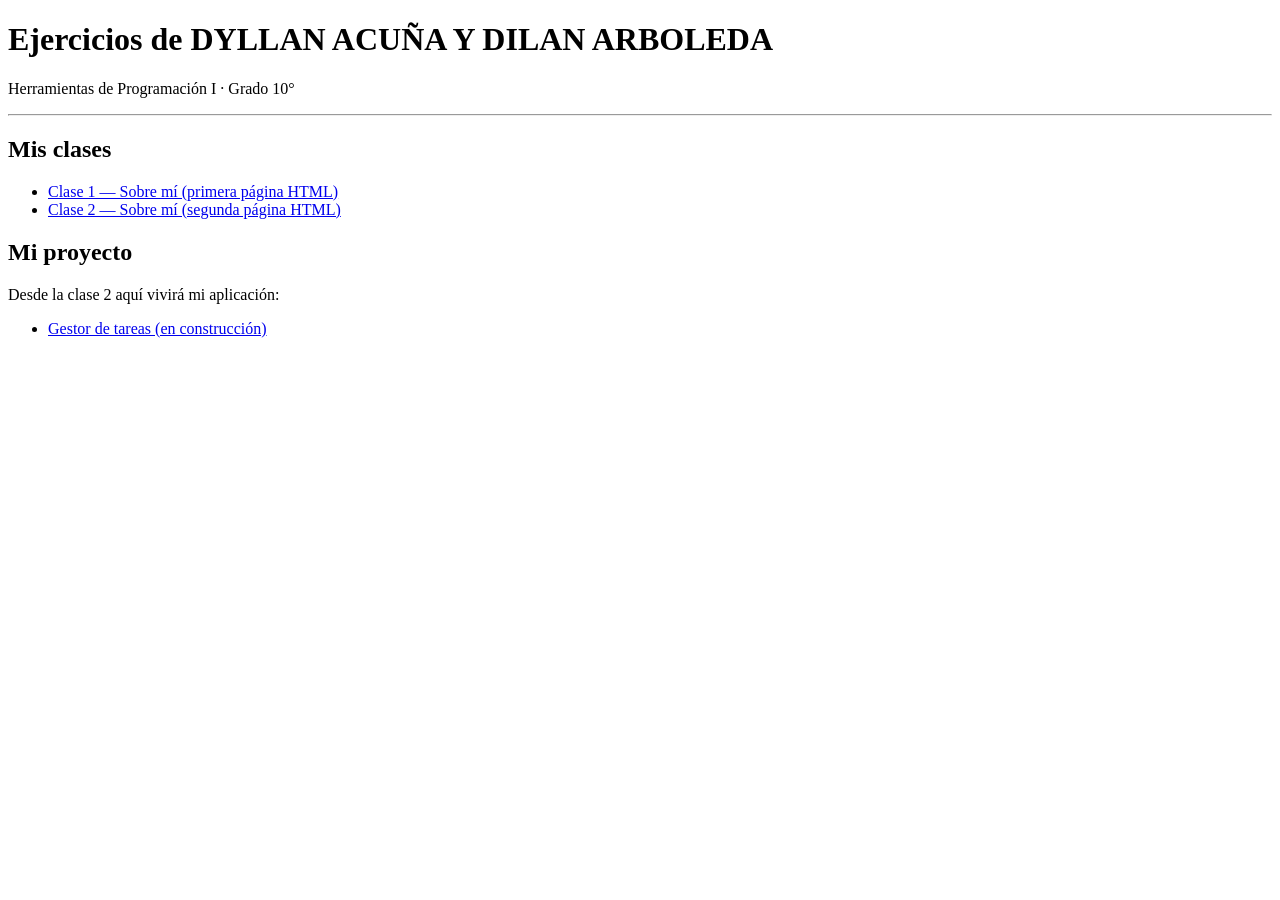
==== index.html @ 3794aac6 "index modificacion" ====
<!DOCTYPE html>
<html lang="es">
<head>
  <meta charset="UTF-8">
  <meta name="viewport" content="width=device-width, initial-scale=1.0">
  <title>Ejercicios · Herramientas de Programación I</title>
</head>
<body>
  <h1>Ejercicios de DYLLAN ACUÑA Y DILAN ARBOLEDA</h1>
  <p>Herramientas de Programación I · Grado 10°</p>

  <hr>

  <h2>Mis clases</h2>
  <ul>
    <li><a href="clase01/index.html">Clase 1 — Sobre mí (primera página HTML)</a></li>
    <li><a href="clase02/index.html">Clase 2 — Sobre mí (segunda página HTML)</a></li>
  </ul>

  <h2>Mi proyecto</h2>
  <p>Desde la clase 2 aquí vivirá mi aplicación:</p>
  <ul>
    <li><a href="proyecto/index.html">Gestor de tareas (en construcción)</a></li>
  </ul>
</body>
</html>
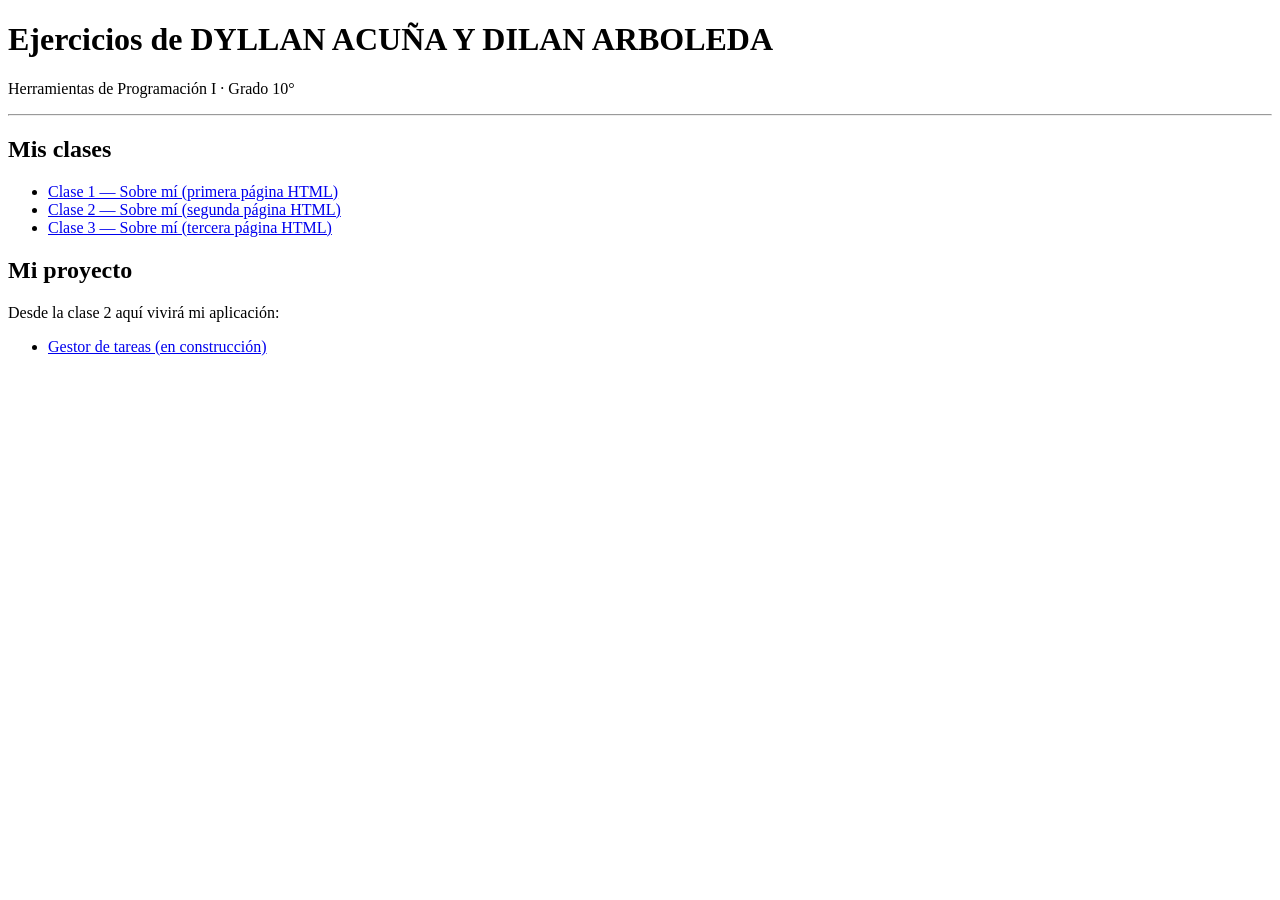
==== commit 7a712187: "Add link to Clase 3 in index.html" ====
--- a/index.html
+++ b/index.html
@@ -15,6 +15,7 @@
   <ul>
     <li><a href="clase01/index.html">Clase 1 — Sobre mí (primera página HTML)</a></li>
     <li><a href="clase02/index.html">Clase 2 — Sobre mí (segunda página HTML)</a></li>
+    <li><a href="clase03/index.html">Clase 3 — Sobre mí (tercera página HTML)</a></li>
   </ul>
 
   <h2>Mi proyecto</h2>
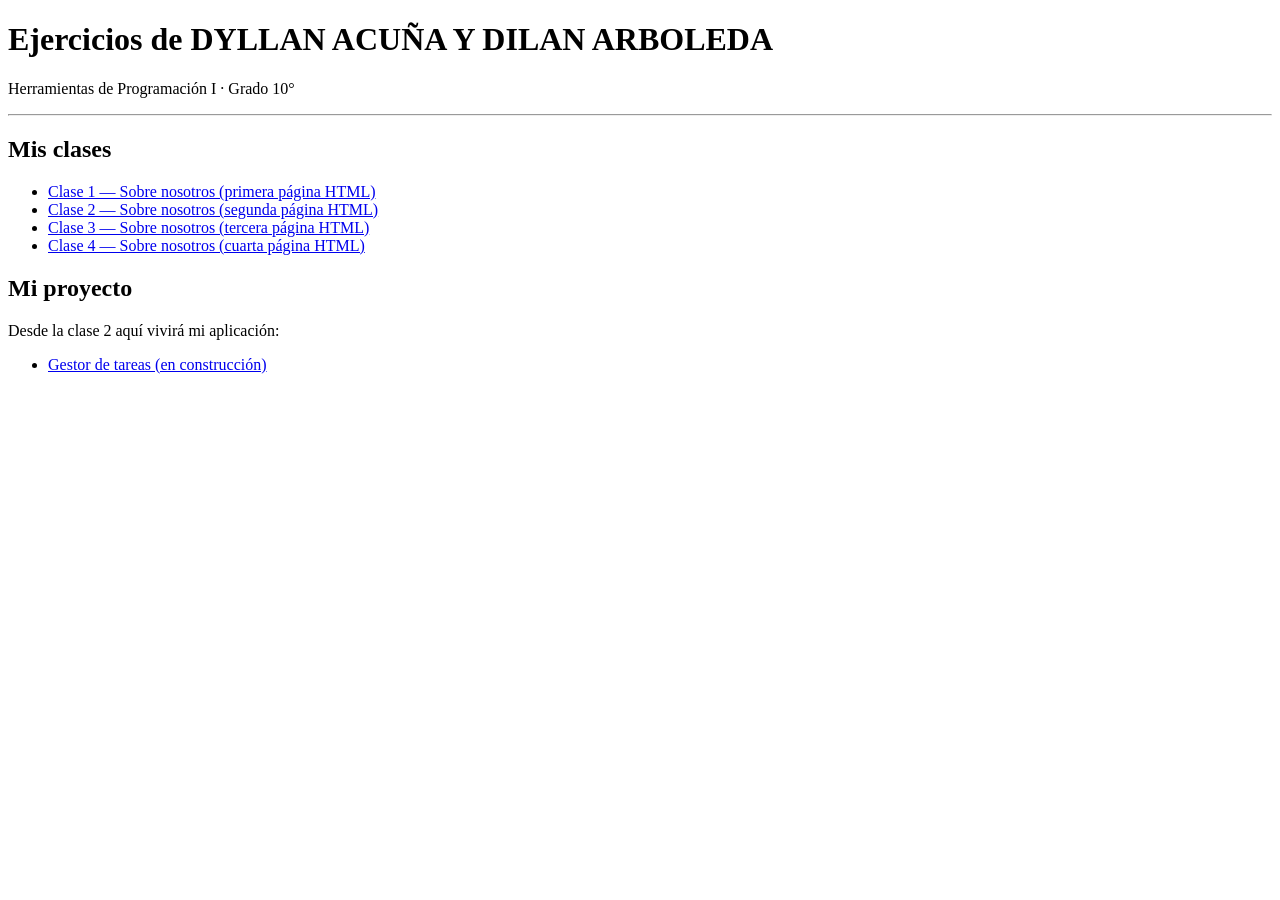
==== commit e69c03e6: "Update class links to reflect 'Sobre nosotros'" ====
--- a/index.html
+++ b/index.html
@@ -13,9 +13,10 @@
 
   <h2>Mis clases</h2>
   <ul>
-    <li><a href="clase01/index.html">Clase 1 — Sobre mí (primera página HTML)</a></li>
-    <li><a href="clase02/index.html">Clase 2 — Sobre mí (segunda página HTML)</a></li>
-    <li><a href="clase03/index.html">Clase 3 — Sobre mí (tercera página HTML)</a></li>
+    <li><a href="clase01/index.html">Clase 1 — Sobre nosotros (primera página HTML)</a></li>
+    <li><a href="clase02/index.html">Clase 2 — Sobre nosotros (segunda página HTML)</a></li>
+    <li><a href="clase03/index.html">Clase 3 — Sobre nosotros (tercera página HTML)</a></li>
+    <li><a href="clase04/index.html">Clase 4 — Sobre nosotros (cuarta página HTML)</a></li>
   </ul>
 
   <h2>Mi proyecto</h2>
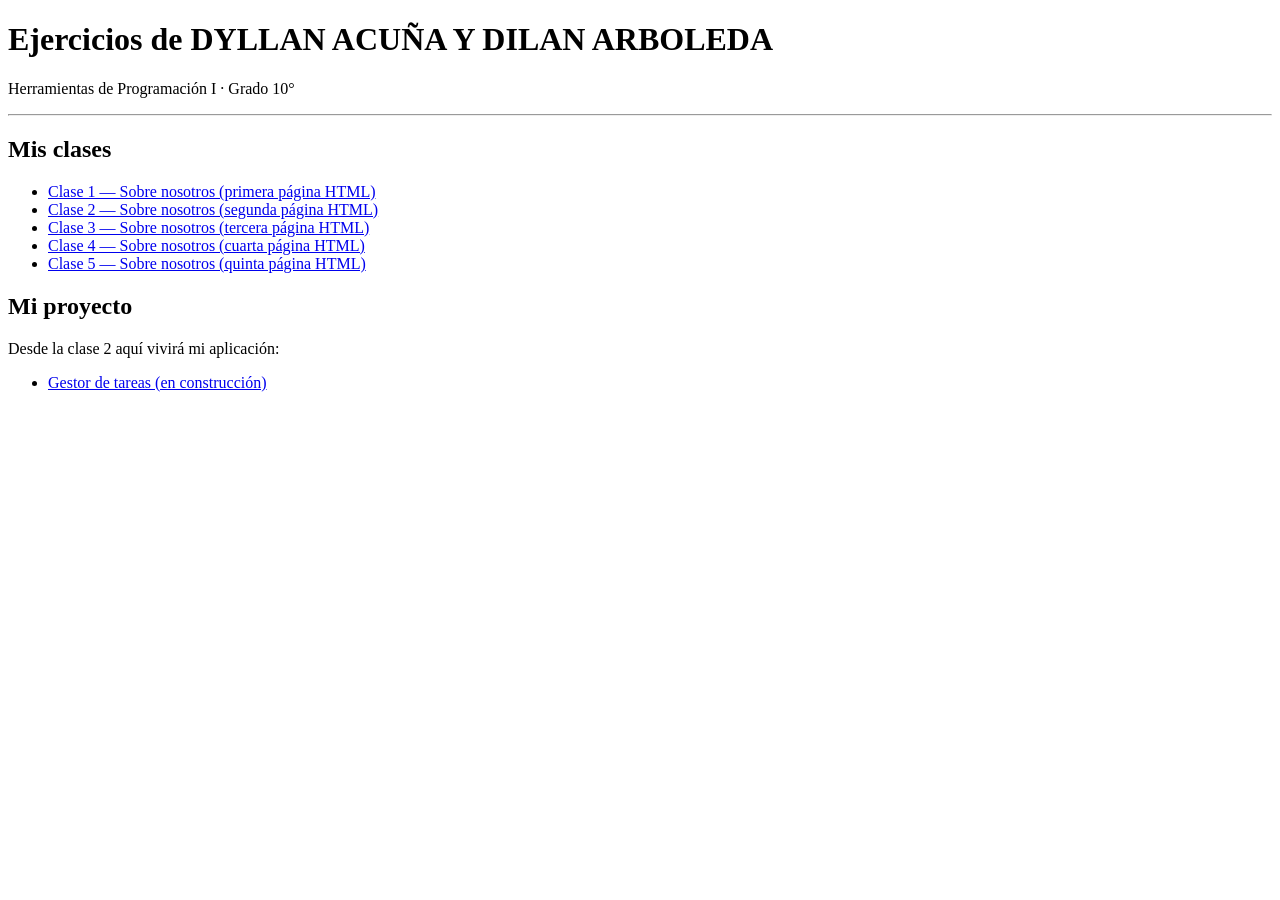
==== commit fadaaf95: "Add link for Clase 5 in index.htmlotra" ====
--- a/index.html
+++ b/index.html
@@ -17,6 +17,7 @@
     <li><a href="clase02/index.html">Clase 2 — Sobre nosotros (segunda página HTML)</a></li>
     <li><a href="clase03/index.html">Clase 3 — Sobre nosotros (tercera página HTML)</a></li>
     <li><a href="clase04/index.html">Clase 4 — Sobre nosotros (cuarta página HTML)</a></li>
+    <li><a href="clase05/index.html">Clase 5 — Sobre nosotros (quinta página HTML)</a></li>
   </ul>
 
   <h2>Mi proyecto</h2>
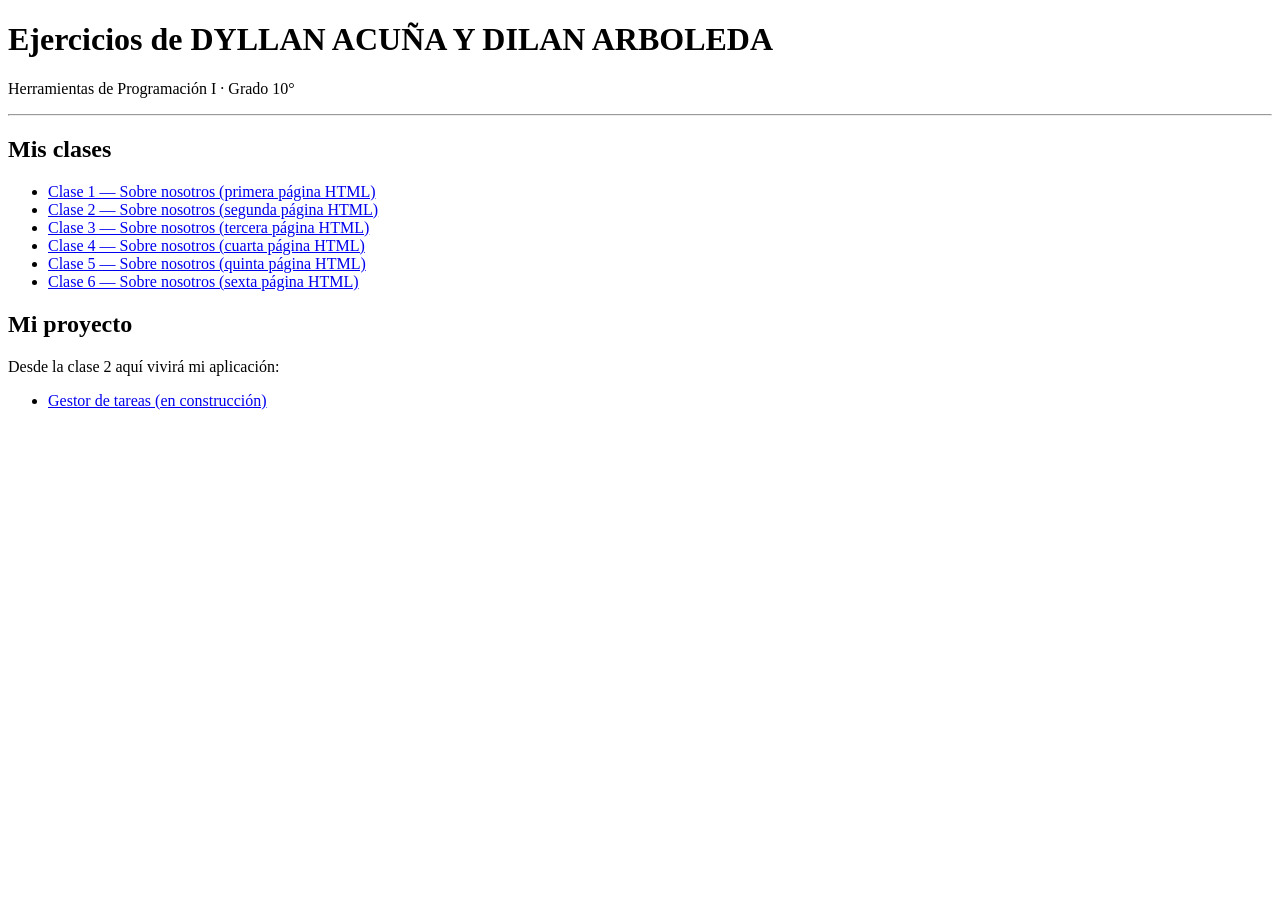
==== commit d8b51ba2: "Add link to Clase 6 in index.html" ====
--- a/index.html
+++ b/index.html
@@ -18,6 +18,7 @@
     <li><a href="clase03/index.html">Clase 3 — Sobre nosotros (tercera página HTML)</a></li>
     <li><a href="clase04/index.html">Clase 4 — Sobre nosotros (cuarta página HTML)</a></li>
     <li><a href="clase05/index.html">Clase 5 — Sobre nosotros (quinta página HTML)</a></li>
+    <li><a href="clase06/index.html">Clase 6 — Sobre nosotros (sexta página HTML)</a></li>
   </ul>
 
   <h2>Mi proyecto</h2>
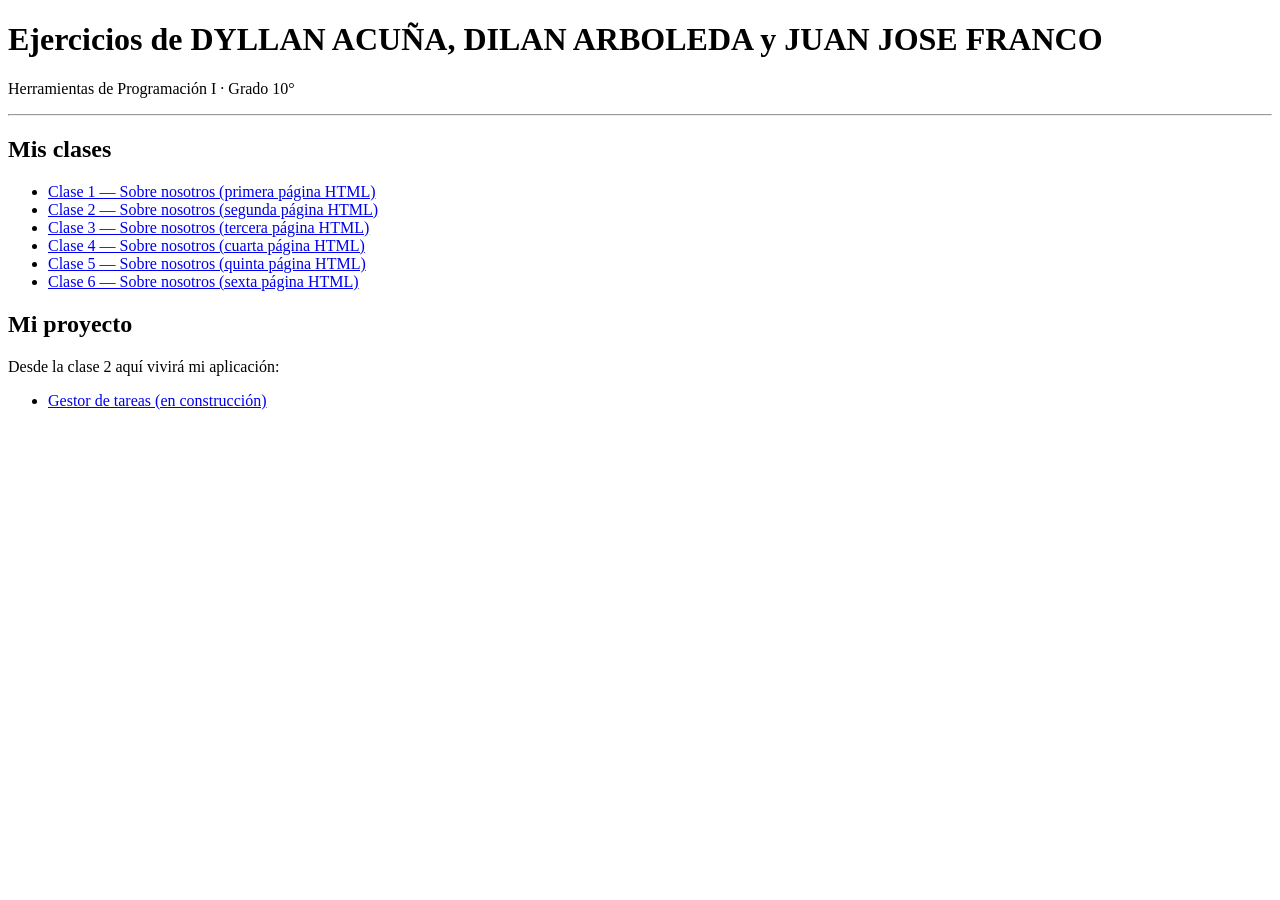
==== commit 4b3ab6a2: "Update header to include Juan Jose Franco" ====
--- a/index.html
+++ b/index.html
@@ -6,7 +6,7 @@
   <title>Ejercicios · Herramientas de Programación I</title>
 </head>
 <body>
-  <h1>Ejercicios de DYLLAN ACUÑA Y DILAN ARBOLEDA</h1>
+  <h1>Ejercicios de DYLLAN ACUÑA, DILAN ARBOLEDA y JUAN JOSE FRANCO</h1>
   <p>Herramientas de Programación I · Grado 10°</p>
 
   <hr>
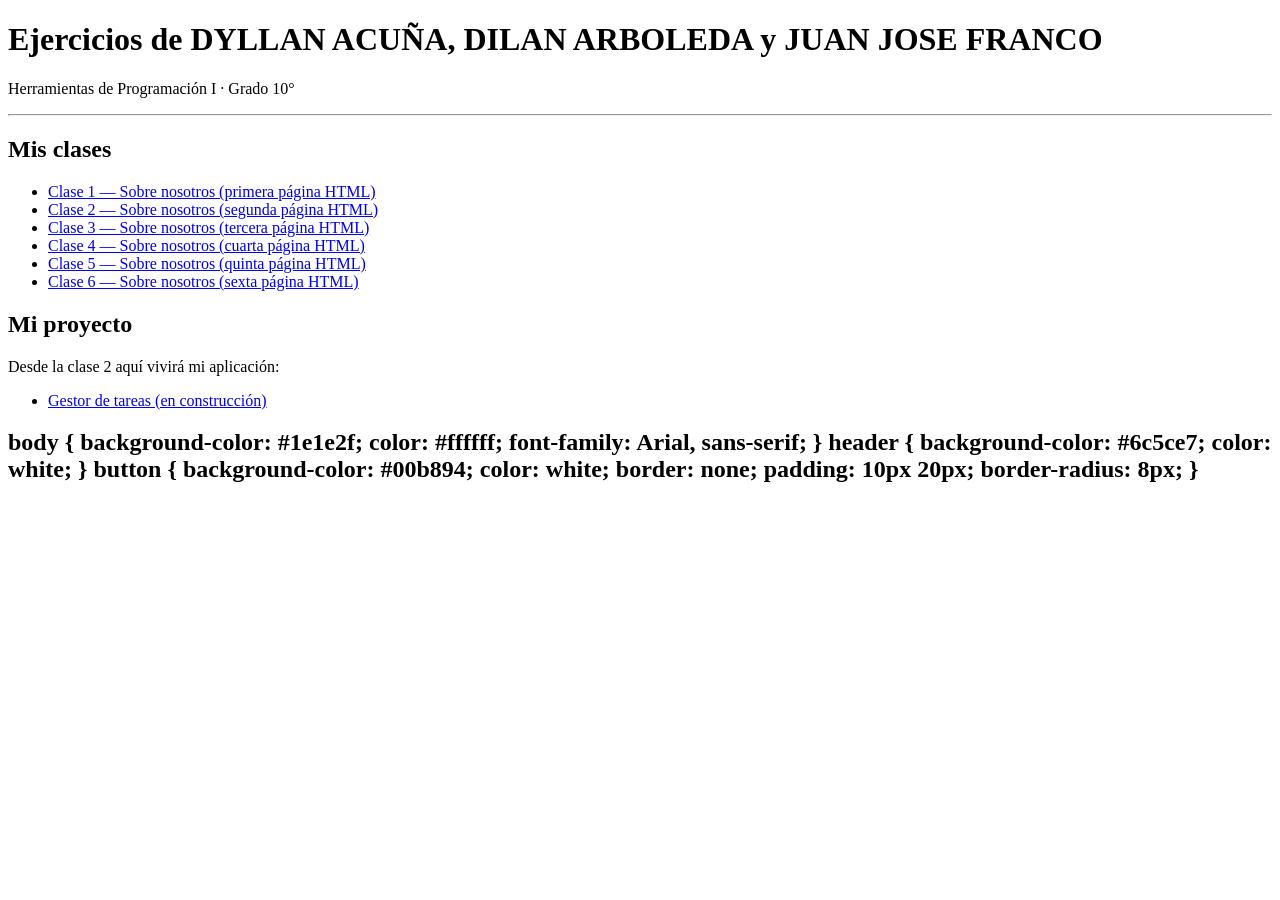
==== commit dec3eabf: "Add CSS styles to index.html Added CSS styles for body, header, and button elements." ====
--- a/index.html
+++ b/index.html
@@ -27,4 +27,24 @@
     <li><a href="proyecto/index.html">Gestor de tareas (en construcción)</a></li>
   </ul>
 </body>
+  <h2>body {
+    background-color: #1e1e2f;
+    color: #ffffff;
+    font-family: Arial, sans-serif;
+}
+
+header {
+    background-color: #6c5ce7;
+    color: white;
+}
+
+button {
+    background-color: #00b894;
+    color: white;
+    border: none;
+    padding: 10px 20px;
+    border-radius: 8px;
+}
+
+</h2>
 </html>
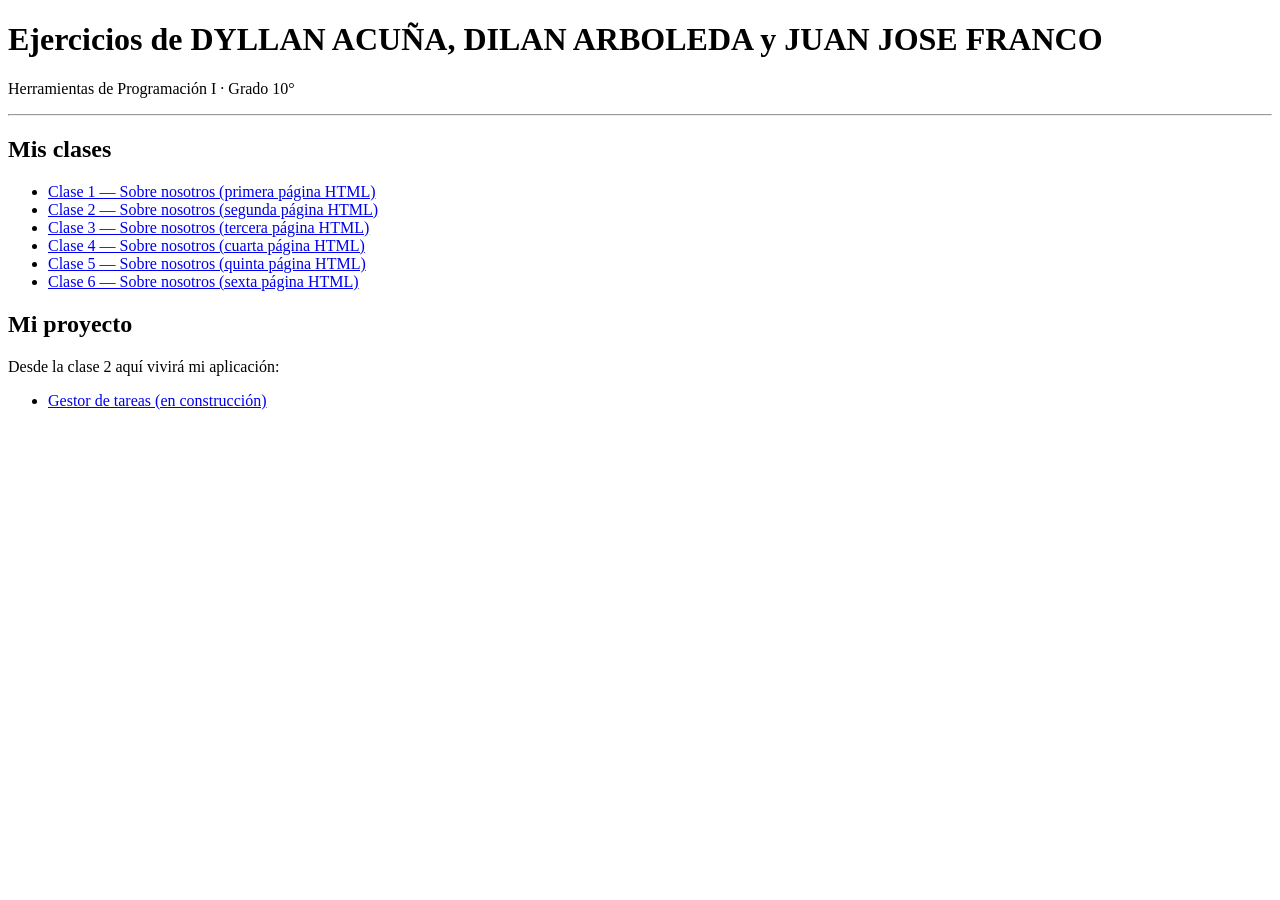
==== commit f9712f82: "Remove inline CSS styles from index.html Removed CSS styles from the index.html file." ====
--- a/index.html
+++ b/index.html
@@ -27,24 +27,5 @@
     <li><a href="proyecto/index.html">Gestor de tareas (en construcción)</a></li>
   </ul>
 </body>
-  <h2>body {
-    background-color: #1e1e2f;
-    color: #ffffff;
-    font-family: Arial, sans-serif;
-}
-
-header {
-    background-color: #6c5ce7;
-    color: white;
-}
-
-button {
-    background-color: #00b894;
-    color: white;
-    border: none;
-    padding: 10px 20px;
-    border-radius: 8px;
-}
-
-</h2>
+  
 </html>
